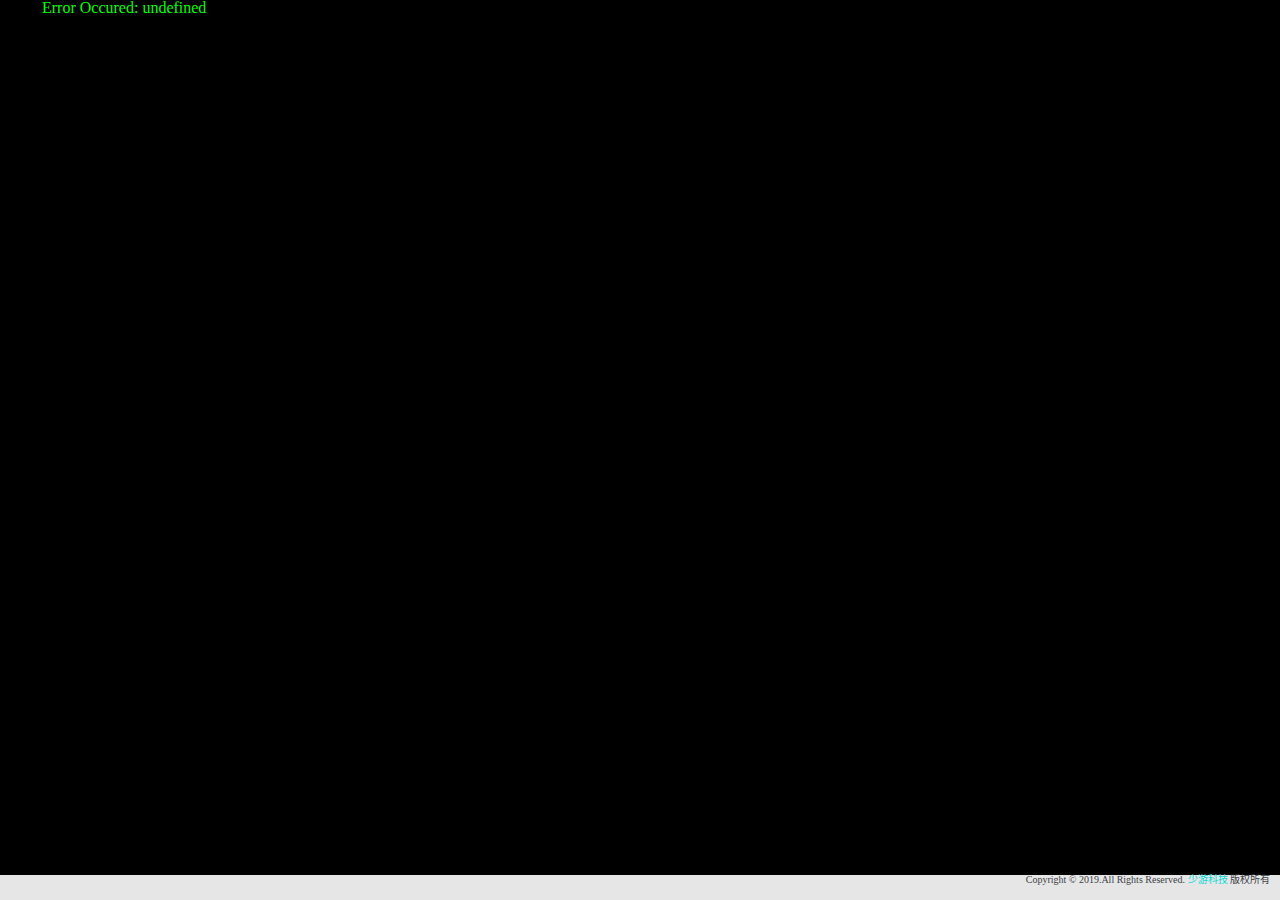
==== index.html @ e9731daa "" ====
<html lang="zh-cn">
  <head>
    <meta http-equiv="Content-Type" content="text/html; charset=UTF-8">
    <meta name="viewport" content="width=device-width, user-scalable=no, initial-scale=1.0, maximum-scale=1.0, minimum-scale=1.0">
    <meta http-equiv="X-UA-Compatible" content="ie=edge">
  	<title>hlm</title>
    <meta name="keywords" content="">
    <meta name="description" content="">
    <link rel="stylesheet" href="./main_files/ljreset.css">
    <link rel="stylesheet" href="./main_files/manual.css">
  </head>
  <body>
    <div>
        <p id="terminal"></p>
    </div>
    <div id="copyright" class="ljtr">
      Copyright © 2019.All Rights Reserved.
      <a href="https://www.gznotes.com/">少游科技</a>
      版权所有
    </div>
    <script src="./main_files/jquery.min.js"></script>
    <script type="text/javascript" src="./main_files/md5.js" ></script>
    <script>
      jQuery(document).ready(function(d){
        var _input = '<input id="passwd" class="cmdline" value="" />';
        var passwd_input = '<input id="passwd" class="cmdline" type = "password" value="" />';
        var terminal = d("#terminal");
        var wsServer = 'ws://106.12.138.195:8765';
        var message = {}
        message.id = 1
        ws = new WebSocket(wsServer);
        ws.onopen = function (evt) {
          console.log('WebSocket Connected.');
          show_cmdline("Welcome to Fight Against Landlords!\nlogin username:",_input)
        };



        ws.onclose = function (evt) {
          console.log("Disconnected");
        };

        ws.onmessage = function (evt) {
          console.log(evt.data);
          if('DA_ERR_TIMEOUT'===evt.data){
            if(confirm('超时提醒：链接已断开【确认】刷新,【取消】关闭')){
              window.location.reload();
            }else{
              //window.close();
              window.location.href="https://www.gznotes.com/manual/DAssist/";
            }
          }else{
            message = JSON.parse(evt.data)
            if (message.id == 1) {
                if (message.ret == 0){
                    greeting = "\nyour player id is "+ message.playerid + " points is "+ message.points + "\n"
                    terminal.append(greeting);
                }else if(message.ret ==1){
                    message.confirm_secretid = null
                    show_cmdline("\nlogin password confirm:",passwd_input)
                }else if(message.ret == 2){
                    message.username = null
                    message.secretid = null
                    message.confirm_secretid = null
                    show_cmdline("\nusername has been taken or password incorrect!:",_input)
                }
            }else{
                terminal.append(message.data + "\n");
                terminal.scrollTop(terminal[0].scrollHeight);
                if (message.id != 100){
                  d('.cmdline').remove();
                  terminal.append(_input);
                  d('.cmdline').focus();
                }else if (d('.cmdline') != null){
                  d('.cmdline').remove();
                }
            }
          }
        };

        ws.onerror = function (evt, e) {
            terminal.append('Error Occured: ' + evt.data);
          // alert('Error Occured 1: ' + evt.data);
          //window.location.reload();
        };

        d('body').on('keyup','.cmdline',function(event){
          // console.log(event);
          if(13===event.keyCode){
            var v = this.value;
            d('.cmdline').remove();
            if('clear'===v){
              terminal.html('');
            }
            if('quit'===v || 'exit'===v){
              ws.close()
            }else{
                if(message.id == 1){
                    if(message.username == null){
                        message.username = v
                        show_cmdline(v +"\nlogin password:",passwd_input)
                        message.username = v
                    }else if(message.secretid == null){
                        message.secretid = md5(v)
                        login()
                    }else if(message.confirm_secretid == null){
                        message.confirm_secretid = md5(v)
                        if (message.confirm_secretid != message.secretid){
                          message.secretid = null
                          message.confirm_secretid = null
                          show_cmdline("Passwords does not match!\nlogin password:",passwd_input)
                        }else{
                          login()
                        }
                    }
                }else{
                  var cmd = {};
                  cmd.id = message.id
                  cmd.data = v
                  ws.send(JSON.stringify(cmd));
                }
            }
          }
        });

        function login(){
          ws.send(JSON.stringify(message))
        }
        function show_cmdline(msg,element){
          if(d('.cmdline') != null){
            d('.cmdline').remove();
          }
          if(msg!=null){
            terminal.append(msg)
          }
          terminal.append(element);
          d('.cmdline').focus();
        }

        d(document).keydown(function (event) {
            if ((event.ctrlKey && event.which===72)){
                  event.preventDefault();
                  var inp = d('.cmdline');
                  var txt = inp.val();
                  d('.cmdline').val(txt.substring(0,txt.length-1));
            }
            if (9 === event.which ){
               event.preventDefault(); 
               return false;
            } 
         });
        terminal.click(function(){
          d('.cmdline').focus();
        });
      });
    </script>
  </body>
</html>
---- main_files/ljreset.css ----
html, body, div, span, object, iframe,h1, h2, h3, h4, h5, h6, p, blockquote, pre,abbr, address, cite, code,del, dfn, em, img, ins, kbd, q, samp,small, strong, sub, sup, var,b, i,dl, dt, dd, ol, ul, li,fieldset, form, label, legend,table, caption, tbody, tfoot, thead, tr, th, td,article, aside, canvas, details, figcaption, figure, footer, header, hgroup, menu, nav, section, summary,time, mark, audio, video,input,textarea{margin:0;padding:0;border:0;outline:0;font-size:100%;vertical-align:baseline;background:transparent}
body{line-height:1}
article,aside,canvas,details,figcaption,figure,footer,header,hgroup,menu,nav,section,summary{display:block}
nav ul{list-style:none}
blockquote, q{quotes:none}
blockquote:before, blockquote:after,q:before, q:after{content:'';content:none}
a{margin:0;padding:0;border:0;font-size:100%;vertical-align:baseline;background:transparent}
ins{background-color:#ff9;color:#000;text-decoration:none}
mark{background-color:#ff9;color:#000;font-style:italic;font-weight:bold}
del{text-decoration:line-through}
abbr[title], dfn[title]{border-bottom:1px dotted #000;cursor:help}
table{border-collapse:collapse;border-spacing:0}
hr{display:block;height:1px;border:0;border-top:1px solid #cccccc;margin:1em 0;padding:0}
input, select{vertical-align:middle}
/*防止ios更改样式*/
input[type="button"],input[type="submit"],input[type="reset"],input[type='text'] {-webkit-appearance:none}
input{border-radius:0}

.ljbc{display:block;margin-left:auto;margin-right:auto}
.ljtc{text-align:center}.ljtr{text-align:right}.ljtl{text-align:left;}
.ljc,.ljcfix:after{clear:both;display:block;margin:0;padding:0;height:0;overflow:hidden;content:'.'}.ljcfix{zoom:1}
.ljdn{display:none!important}.ljdb{display:block}.ljdib{display:inline-block;*display:inline}
.ljfl{float:left;*display:inline}.ljfr{float:right;*display:inline}
.ljfwb{font-weight:bold}
.ljhide{width:1px;height:1px;border:0 none;position:absolute;top:-2px;left:-2px}.ljvh{visibility:hidden}.ljfz0{font-size:0}
.ljhand{cursor:pointer}.ljhand:active{opacity:.5}
.ljnowrap{white-space:nowrap}.ljnolis{list-style:none}
.ljovh{overflow:hidden}
.ljpr{position:relative}.ljpa{position:absolute}.ljpf{position:fixed}.ljpact{position:absolute;top:50%;left:50%}
.ljpreico{display:block;float:left;margin-right:5px}
.ljbdrc{border-radius:50%}
.ljvm{display:inline-block;vertical-align:middle}
.ljfred{color:#f00!important}

html{font-size:62.5%; /* 10÷16=62.5% */}
body{font-weight:normal;font-size:1.2rem;/* 12÷10=12 line-height:1.6rem; ;font-family:'Microsoft Yahei',Tahoma,Lato,Verdana,Lucida,Arial,Helvetica,sans-serif}*/
a{text-decoration:none}a:active{opacity:.5}
p{font-size:1.4rem;text-indent:2em;}
html,body{width:100%;min-height:100%}
#fullbg{width:100%;height:100%;background:rgba(0,0,0,0.7);z-index:999990;}
#loading{top:50%;left:50%;width:100px;height:100px;margin-top:-50px;margin-left:-50px;z-index:9999999;border-radius:10px;background:rgba(0,0,0,.7);}
#ljpopup{z-index:999999;display:none;top:50%;left:50%;border-radius:3px;}
#ljpopup .title{height:24px;line-height:24px;font-size:15px;margin:0;color:#fff;background:#777;border-radius:3px;}
#ljpopup .close{background:#1D9EFA;color:#fff;width:24px;height:24px;line-height:24px;font-size:13px;right:0;top:0}
#ljpopup .content img{max-width:100%;max-height:100%}
.popup{z-index:999999}
.golden-radio-wbig{width:61.8%}
.golden-radio-wmall{width:38.2%}
.goldren-raido-wbig-center{width:61.8%;left:50%;margin-left:-30.9%;}
.underline{text-decoration:underline;color:blue;}
#noscripts{z-index:9999999;background:#fff;width:100%;height:100%;position:fixed}
sup{font-size: .3em;font-weight: bold;color:red;position: relative;top: -.5em;}
sup *{color:red!important;}
#toast{top:40%;z-index:9999999;line-height:2;font-size:2rem;padding:1.5rem .3rem;color:#fff;background-color:rgba(25, 24, 24, 0.7);border-radius:.3rem;}
---- main_files/manual.css ----
/**
 * Copyright (c) DingLipeng
 * Author       : DingLipeng(Daniel Ting)
 * Author URI   : http://www.gznotes.com/
 * Created Time : 2017-12-16 9:07
 */
body{background:#E6E6E6;color:#3C4246;font-size:1.4rem;}
ul,ol{padding-left:1.5rem;}
#copyright{margin-right:1rem;font-size:1rem;}
#copyright a{color:#0cd8d5;}
#menu{top:50%;margin-top:-2rem;right:.5rem;width:4rem;height:4rem;font-size:4rem;background:radial-gradient(circle,#f00, #0f0, #00f);opacity:0.7;display:none;z-index:999991}
#leftNav{width:24%;min-width:180px;max-width:260px;height:100%;background:#1B2B35;overflow:auto;color:#C8CDDA;font-size:1.4rem}
#leftNav>ul{margin:0;padding:0}
#leftNav::-webkit-scrollbar{width:0;}
#leftNav::-moz-viewport-scroll{width:0;}
#logo{font-size:2.4rem;width:100%;color:#fff;margin:.5rem auto 1rem auto;}
#logoIcon{width:2.4rem;height:2.4rem;margin-right:.2rem;}
#leftNav li{min-height:3rem;line-height:3rem;}
#leftNav a{width:93%;height:100%;display:block;color:#CDD2D2;margin-left:7%;border-bottom:1px solid #6E7F89;border-top-left-radius:.3rem;text-indent:.5rem;
    font-weight:bolder;}
#leftNav a:hover{background:#6E7F89;color:#fff;}
#leftNav .cur{background:#E6E6E6;color:#3C4246}

#content{width:76%;padding-top:2rem;padding-bottom:2rem;}
#content header{width:96%;margin:auto;}
#title{font-size:2.6rem;line-height:3rem;}
.latestTime{font-size:1rem;color:#777}
#detail{width:94%;margin:1rem auto 0 auto;padding:0 0 2rem 0;background-position:50%;background-attachment:fixed;background-size:contain;background-repeat:no-repeat;}
#detail,#detail p{font-size:1.5rem;}
#detail li{font-size:1.4rem;}
#detail code{font-size:1.6rem;border:1px solid #ccc;padding:.3rem 1rem;background:#f7f7f7;color:#000;margin:0 1rem;border-radius:3px;}
#detail a{color:#0570DE}
#detail h2,h3,h4{height:auto;line-height:3rem;}
#detail h2{font-size:2rem;margin:2rem auto;text-indent:.5rem;border-left:.5rem solid #01AAEE;border-top:1px solid #01AAEE;border-bottom:2px solid #01AAEE;border-radius:.3rem;}
#detail h3{font-size:1.8rem;margin:1rem auto;text-indent:.5rem;border-left:.5rem double #01AAEE;border-radius:.3rem;}
#detail h4:before{content:'\27A4';display:inline-block;font-size:1.4rem;color:#01AAEE;width:2rem;height:auto;}
#detail figure{width:600px;height:auto;max-width:100%!important;overflow:hidden;text-align:center;display:block;margin-left:auto;margin-right:auto}
#detail figure img{width:100%!important;height:auto;border-radius:.5rem}
#detail figcaption{font-size:1.5rem;font-weight:bold;margin:1rem auto 2rem auto;}
#detail p{text-indent:2rem;line-height:2.1rem;margin-bottom:1rem;}
#detail ul,#detail ol{margin-bottom:1.5rem}
#detail ul li,
#detail ol li{margin-left:2rem;}
#detail .tips{font-size:1rem;background:#486b82;color:#fff;border-radius:.5rem;padding:.5rem 0 .2rem 0;width:96%;margin:1rem 0 2rem 2%;padding-left:1%}
#detail .tips p:first-child{font-size:1.2rem;text-indent:1rem;font-weight:bold;color:#D8FF01;margin:0}
#detail .tips a{color:#9BFF67;text-decoration:underline}
#detail pre{white-space:pre-line;overflow:scroll;}
article footer{width:96%;margin:2rem auto;background:#ccc;border-radius:.3rem;line-height:2rem;padding:1rem 0}
html.cmd{background:#000;}
.cmdiFrame{width:100%;height:360px;background:#000;color:#0f0;}
.cmdWindow{width:100%;background:#000;color:#0f0;font-size:2rem;}

@media screen and (min-width:1080px){
    #content{width:calc(100vw - 280px);}
}
@media screen and (max-width:750px){
    .navOpen #fullbg{display:block!important;}
    #leftNav{width:40%;left:-50%;
        -webkit-transition: left 500ms;
        -moz-transition: left 500ms;
        -ms-transition: left 500ms;
        -o-transition: left 500ms;
        transition: left 500ms;}
    .navOpen #leftNav{left:0;z-index:999991}
    #content{width:100%}
    #menu{display:block}
}

#terminal{background:#000;color:#0f0;width:100%;height:95%;overflow:auto;padding-bottom:2rem;padding-left:1rem;white-space:pre-wrap!important;font-family:serif;font-size:1.6rem;}
.cmdline{border:0 none;background:transparent;color:#0f0;text-indent:0;width:80%;white-space:pre-wrap;caret-color:#f00;}

#try{font-size:1.5rem;color: #fff!important;width:20rem;height:3rem;line-height:3rem;border-radius:.3rem;background:#01AAEE;box-shadow:0 1px 5px 3px #777}

.common-table{width:100%;max-width:100%;}
.common-table td{height:3rem;vertical-align:middle}
.common-table tr:nth-child(odd){background:#cecece}
.common-table tr:hover{background:#01AAEE;color:#fff;}
.common-table thead th{background:#1B2B35;color:#fff;text-align:left}
video{background:#000;}
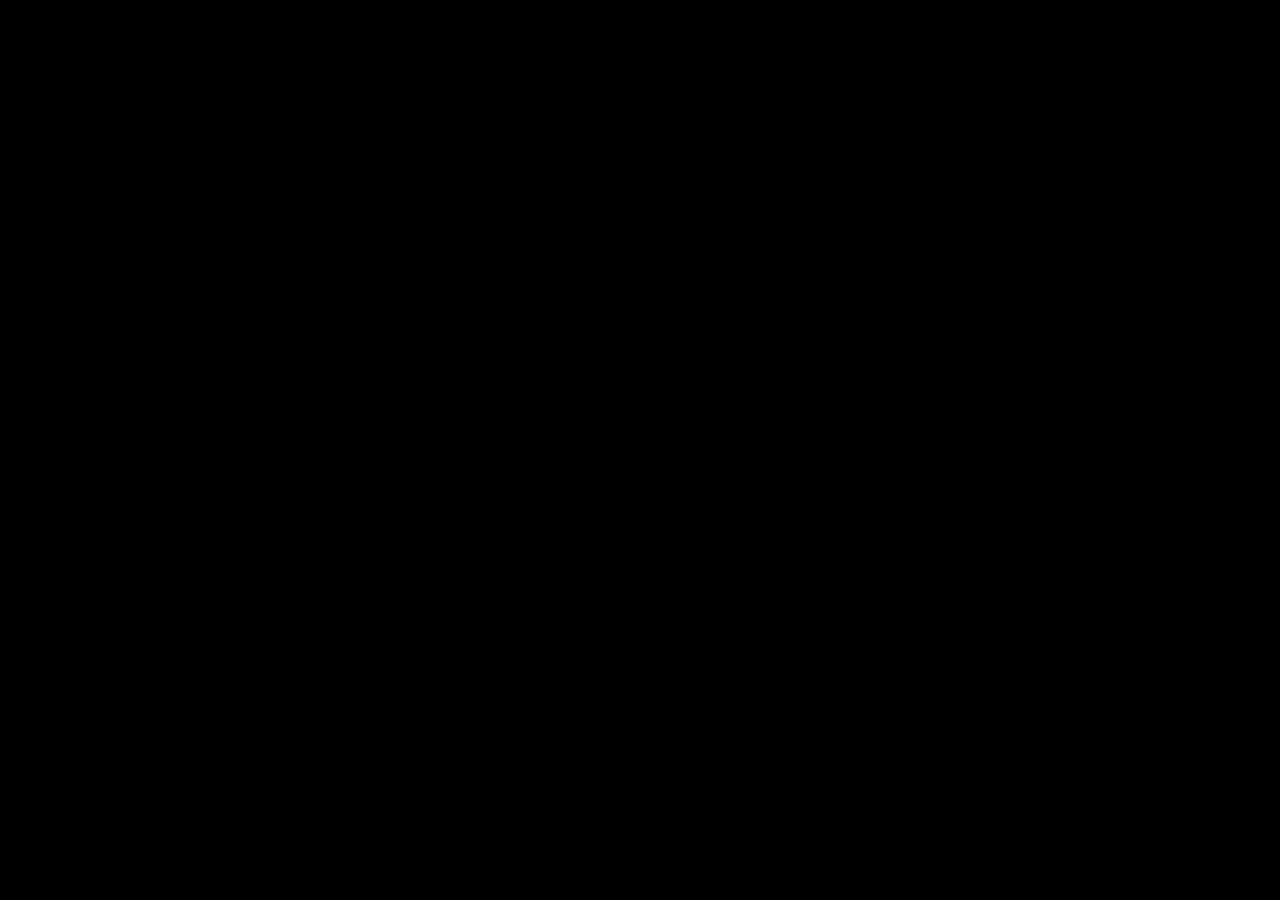
==== commit ff38aacf: "" ====
--- a/index.html
+++ b/index.html
@@ -1,158 +1,29 @@
-<html lang="zh-cn">
-  <head>
-    <meta http-equiv="Content-Type" content="text/html; charset=UTF-8">
-    <meta name="viewport" content="width=device-width, user-scalable=no, initial-scale=1.0, maximum-scale=1.0, minimum-scale=1.0">
-    <meta http-equiv="X-UA-Compatible" content="ie=edge">
-  	<title>hlm</title>
-    <meta name="keywords" content="">
-    <meta name="description" content="">
-    <link rel="stylesheet" href="./main_files/ljreset.css">
-    <link rel="stylesheet" href="./main_files/manual.css">
-  </head>
-  <body>
-    <div>
+<!DOCTYPE html>
+<html>
+<head>
+<script type="text/javascript" src="./main_files/main.js"></script>
+<script type="text/javascript" src="./main_files/md5.js"></script>
+<style type="text/css">
+  html,body{
+    background-color: black;
+    font-size: 16px;
+  }
+  #terminal{
+    color: #0f0;
+  }
+  #input{width:100%;margin-top: -15px;}
+  #cmdline{border:0;background:transparent;color:#0ff; width:100%;caret-color:#f00;font-size: 1rem;}
+
+</style>
+</head>
+
+<body onbeforeunload="beforeunload()" onload="load()">
+    <div id="output" >
         <p id="terminal"></p>
     </div>
-    <div id="copyright" class="ljtr">
-      Copyright © 2019.All Rights Reserved.
-      <a href="https://www.gznotes.com/">少游科技</a>
-      版权所有
-    </div>
-    <script src="./main_files/jquery.min.js"></script>
-    <script type="text/javascript" src="./main_files/md5.js" ></script>
-    <script>
-      jQuery(document).ready(function(d){
-        var _input = '<input id="passwd" class="cmdline" value="" />';
-        var passwd_input = '<input id="passwd" class="cmdline" type = "password" value="" />';
-        var terminal = d("#terminal");
-        var wsServer = 'ws://106.12.138.195:8765';
-        var message = {}
-        message.id = 1
-        ws = new WebSocket(wsServer);
-        ws.onopen = function (evt) {
-          console.log('WebSocket Connected.');
-          show_cmdline("Welcome to Fight Against Landlords!\nlogin username:",_input)
-        };
+    <div id="input">
+        <input id="cmdline" onkeyup="onkeyup()" value="" />
+    </div>>
+</body>
 
-
-
-        ws.onclose = function (evt) {
-          console.log("Disconnected");
-        };
-
-        ws.onmessage = function (evt) {
-          console.log(evt.data);
-          if('DA_ERR_TIMEOUT'===evt.data){
-            if(confirm('超时提醒：链接已断开【确认】刷新,【取消】关闭')){
-              window.location.reload();
-            }else{
-              //window.close();
-              window.location.href="https://www.gznotes.com/manual/DAssist/";
-            }
-          }else{
-            message = JSON.parse(evt.data)
-            if (message.id == 1) {
-                if (message.ret == 0){
-                    greeting = "\nyour player id is "+ message.playerid + " points is "+ message.points + "\n"
-                    terminal.append(greeting);
-                }else if(message.ret ==1){
-                    message.confirm_secretid = null
-                    show_cmdline("\nlogin password confirm:",passwd_input)
-                }else if(message.ret == 2){
-                    message.username = null
-                    message.secretid = null
-                    message.confirm_secretid = null
-                    show_cmdline("\nusername has been taken or password incorrect!:",_input)
-                }
-            }else{
-                terminal.append(message.data + "\n");
-                terminal.scrollTop(terminal[0].scrollHeight);
-                if (message.id != 100){
-                  d('.cmdline').remove();
-                  terminal.append(_input);
-                  d('.cmdline').focus();
-                }else if (d('.cmdline') != null){
-                  d('.cmdline').remove();
-                }
-            }
-          }
-        };
-
-        ws.onerror = function (evt, e) {
-            terminal.append('Error Occured: ' + evt.data);
-          // alert('Error Occured 1: ' + evt.data);
-          //window.location.reload();
-        };
-
-        d('body').on('keyup','.cmdline',function(event){
-          // console.log(event);
-          if(13===event.keyCode){
-            var v = this.value;
-            d('.cmdline').remove();
-            if('clear'===v){
-              terminal.html('');
-            }
-            if('quit'===v || 'exit'===v){
-              ws.close()
-            }else{
-                if(message.id == 1){
-                    if(message.username == null){
-                        message.username = v
-                        show_cmdline(v +"\nlogin password:",passwd_input)
-                        message.username = v
-                    }else if(message.secretid == null){
-                        message.secretid = md5(v)
-                        login()
-                    }else if(message.confirm_secretid == null){
-                        message.confirm_secretid = md5(v)
-                        if (message.confirm_secretid != message.secretid){
-                          message.secretid = null
-                          message.confirm_secretid = null
-                          show_cmdline("Passwords does not match!\nlogin password:",passwd_input)
-                        }else{
-                          login()
-                        }
-                    }
-                }else{
-                  var cmd = {};
-                  cmd.id = message.id
-                  cmd.data = v
-                  ws.send(JSON.stringify(cmd));
-                }
-            }
-          }
-        });
-
-        function login(){
-          ws.send(JSON.stringify(message))
-        }
-        function show_cmdline(msg,element){
-          if(d('.cmdline') != null){
-            d('.cmdline').remove();
-          }
-          if(msg!=null){
-            terminal.append(msg)
-          }
-          terminal.append(element);
-          d('.cmdline').focus();
-        }
-
-        d(document).keydown(function (event) {
-            if ((event.ctrlKey && event.which===72)){
-                  event.preventDefault();
-                  var inp = d('.cmdline');
-                  var txt = inp.val();
-                  d('.cmdline').val(txt.substring(0,txt.length-1));
-            }
-            if (9 === event.which ){
-               event.preventDefault(); 
-               return false;
-            } 
-         });
-        terminal.click(function(){
-          d('.cmdline').focus();
-        });
-      });
-    </script>
-  </body>
-</html>
+</html>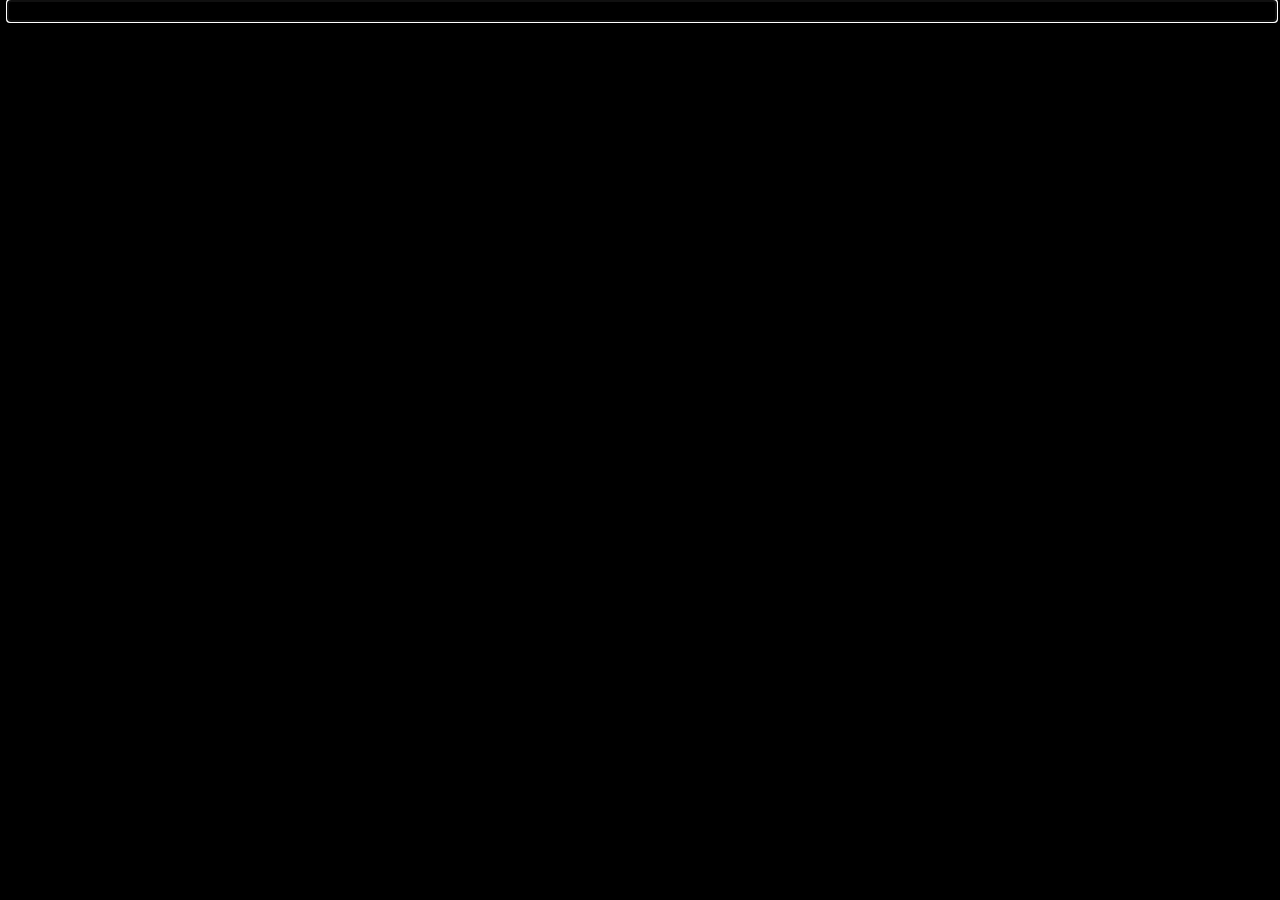
==== commit 466af009: "" ====
--- a/index.html
+++ b/index.html
@@ -4,7 +4,7 @@
 <script type="text/javascript" src="./main_files/main.js"></script>
 <script type="text/javascript" src="./main_files/md5.js"></script>
 <style type="text/css">
-  html,body{
+  body{
     background-color: black;
     font-size: 16px;
   }
@@ -17,7 +17,7 @@
 </style>
 </head>
 
-<body onbeforeunload="beforeunload()" onload="load()">
+<body onbeforeunload="beforeunload()" onload="load()" onfocus="bodyclick()">
     <div id="output" >
         <p id="terminal"></p>
     </div>
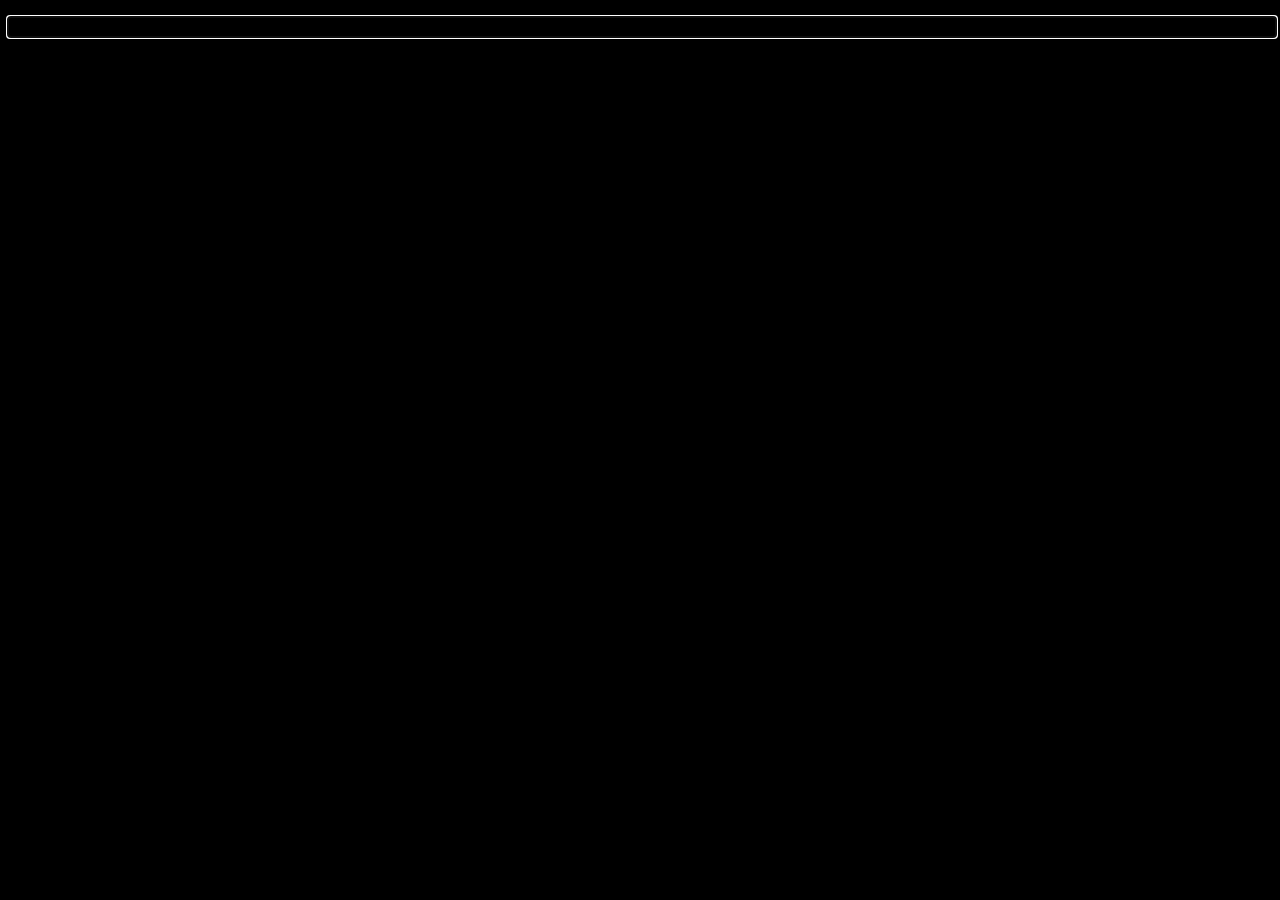
==== commit 429dfbf5: "" ====
--- a/index.html
+++ b/index.html
@@ -8,9 +8,7 @@
     background-color: black;
     font-size: 16px;
   }
-  #terminal{
-    color: #0f0;
-  }
+  #terminal{overflow:auto;color: #0f0;}
   #input{width:100%;margin-top: -15px;}
   #cmdline{border:0;background:transparent;color:#0ff; width:100%;caret-color:#f00;font-size: 1rem;}
 
